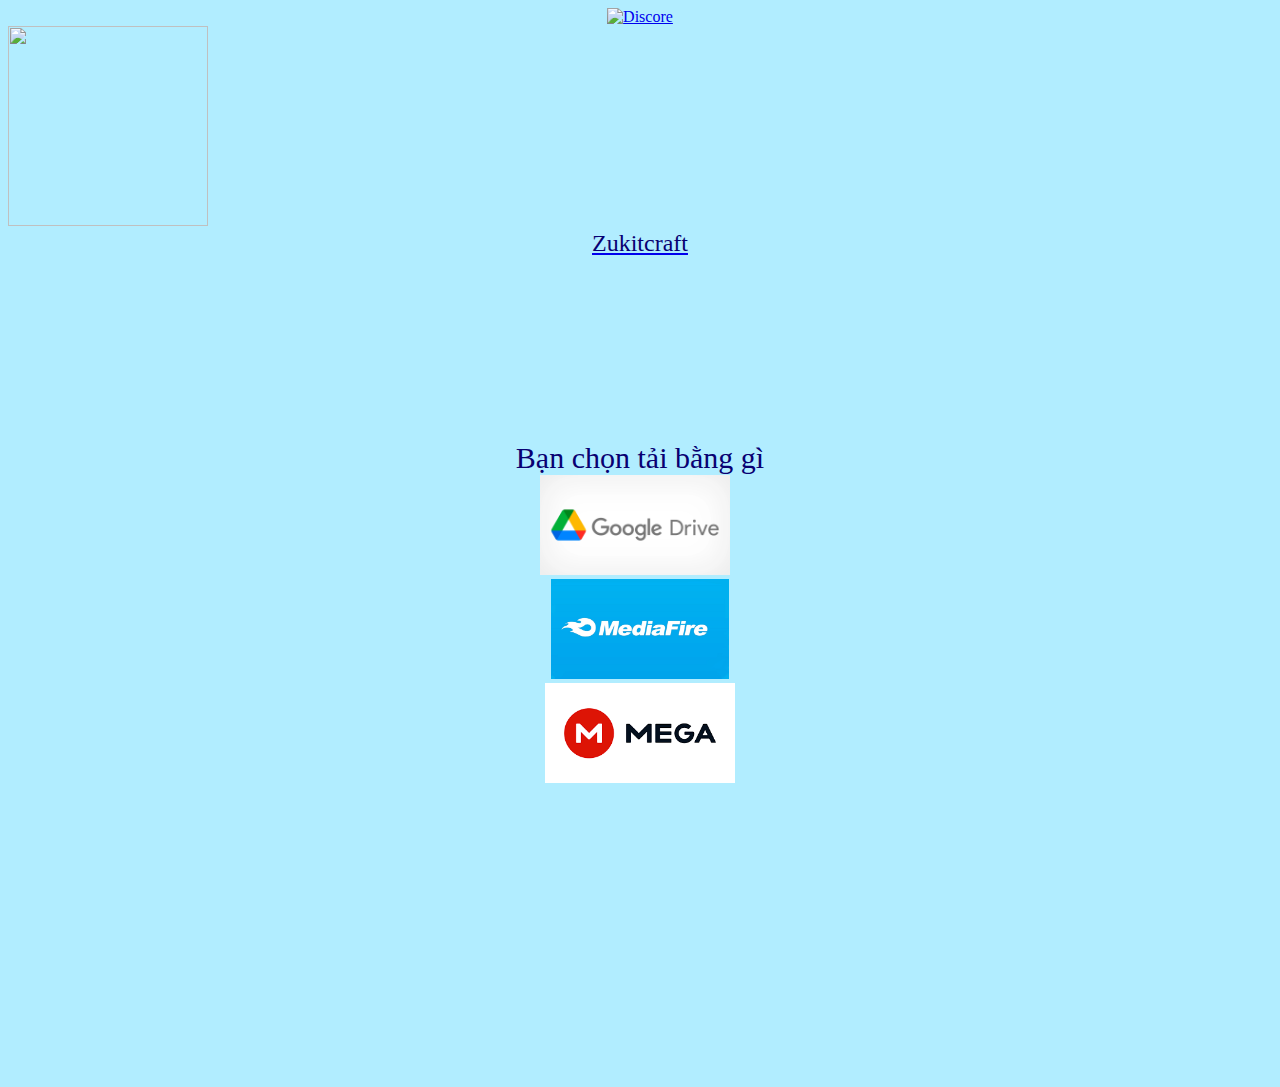
==== index.html @ 641242c9 "first commit" ====
<!DOCTYPE html>
<html lang="en">
<head>
    <meta charset="UTF-8">
    <meta name="viewport" content="width=device-width, initial-scale=1.0">
    <link rel="icon" href="image/thecong.jpg"/>
    <title>Zukitcraft</title>
    <link rel="stylesheet" href="thuoctinh.css"/>
    <link rel="stylesheet" href="thuoctinhUI.css"/>
</head>
<body>
    </style>
    <div id="uiTalk">
        <a href="https://discord.gg/2ttwNt63">
            <img src="https://cdn.tgdd.vn/2020/04/GameApp/200x200-200x200-13.png" alt="Discore" style="width: 50px;"
            id="imgMXH">
        </a>
    </div>

    <a href="https://www.youtube.com/channel/UCbBpA_Kw1_vNWxMMOi-ps1w">
        <img src="https://yt3.googleusercontent.com/HxFVT4thd7rK_opFvQYcgwUy8GoXfXm1oDxU5Cp-8I6jm4o-IzCVTvk9HltpOpdfC2oNW_gF=s160-c-k-c0x00ffffff-no-rj"
        style="width: 200px; height: 200px;"/>
        <div style="font-size: 150%; color: rgb(8, 0, 114);">Zukitcraft</div>
    </a>
    <div>
        <iframe src="https://www.youtube.com/embed/BlCNz6CpGVk" frameborder="0"></iframe>
    </div>
    <div style="margin-top: 30px;">
        <div style="font-size: 30px; color: rgb(8, 0, 114);">Bạn chọn tải bằng gì</div>

        <div>
            <a href="https://link4m.com/GDmExFEK" style="margin-right: 10px;">
                <img src="image/drive.jpg" height="100">
            </a>
        </div>

        <div style="margin-top: 30;">
            <a href="https://link4m.com/WEZE0bSC">
                <img src="image/MediaFire.jpg" height="100">
            </a>
        </div>

        <div style="margin-top: 30;">
            <a href="https://link4m.com/PGJr8Af">
                <img src="image/megalogo.png" height="100">
            </a>
        </div>
    </div>
    <div style="margin-bottom: 300px;"></div>
</body>
</html>
---- thuoctinh.css ----
.ZukitcraftText{
    text-align: center;
}
#avatarChanel{
    text-align: center;
}
#getLink{
    background-color: aquamarine;
    border-radius: 20px;
    font-size: 25px;
    width: 300px;
    height: 50px;
}
#TitleGetlink{
    font-size: 35px;
}
html{
    background: rgb(177, 237, 255);
}
div{
    text-align: center;
}
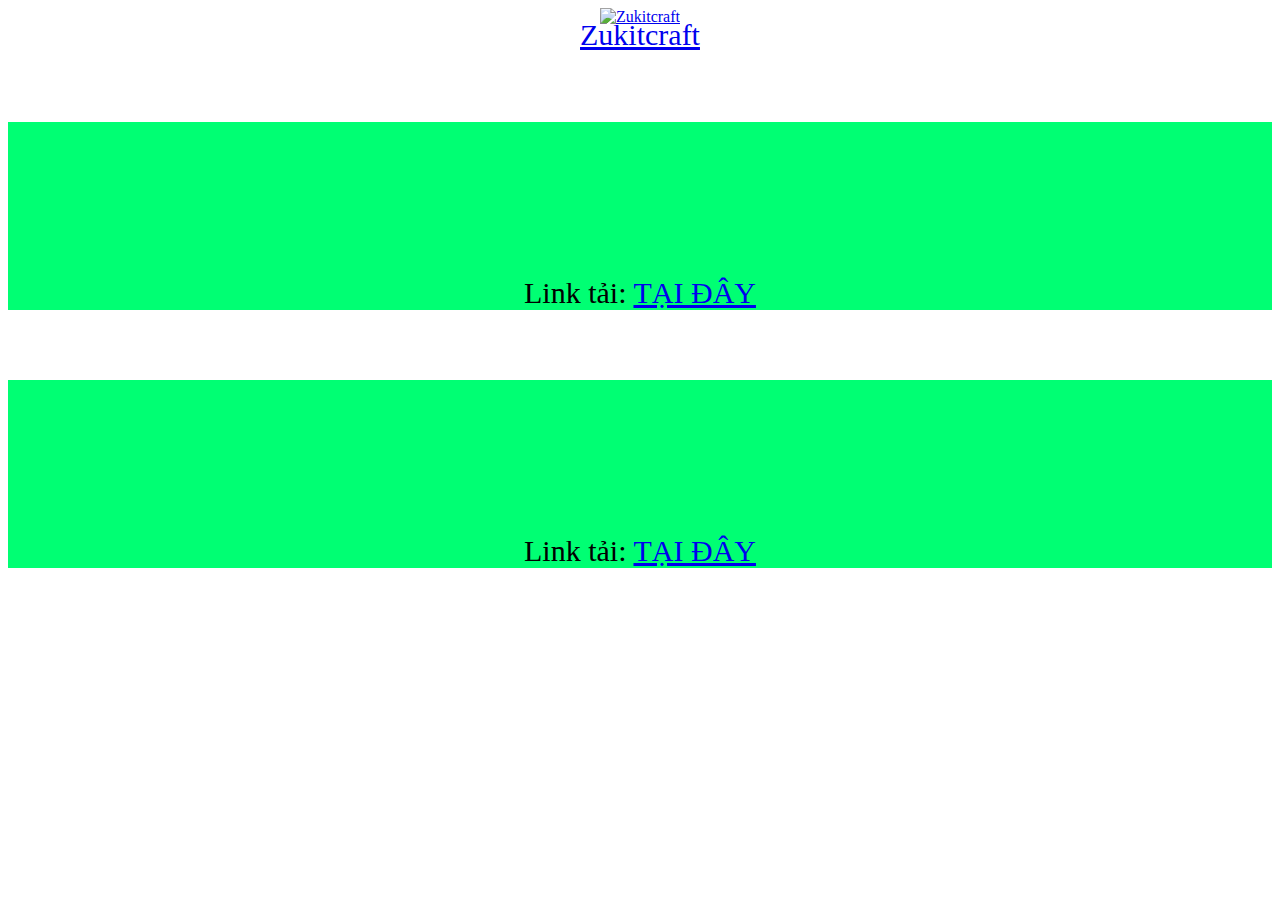
==== commit 2be609a6: "init" ====
--- a/index.html
+++ b/index.html
@@ -3,49 +3,39 @@
 <head>
     <meta charset="UTF-8">
     <meta name="viewport" content="width=device-width, initial-scale=1.0">
-    <link rel="icon" href="image/thecong.jpg"/>
-    <title>Zukitcraft</title>
-    <link rel="stylesheet" href="thuoctinh.css"/>
-    <link rel="stylesheet" href="thuoctinhUI.css"/>
+    <title>Tải Gói Tài Nguyên</title>
+    <link rel="icon" href="image/thecong.jpg">
+    <link rel="stylesheet" href="displays/displayIndex.css">
 </head>
 <body>
-    </style>
-    <div id="uiTalk">
-        <a href="https://discord.gg/2ttwNt63">
-            <img src="https://cdn.tgdd.vn/2020/04/GameApp/200x200-200x200-13.png" alt="Discore" style="width: 50px;"
-            id="imgMXH">
+    <div style="text-align: center;">
+        <a href="https://www.youtube.com/@Zukitcraft">
+            <img src="https://yt3.googleusercontent.com/HxFVT4thd7rK_opFvQYcgwUy8GoXfXm1oDxU5Cp-8I6jm4o-IzCVTvk9HltpOpdfC2oNW_gF=s160-c-k-c0x00ffffff-no-rj" alt="Zukitcraft"
+            style="width: 250px;">
+            <div style="font-size: 30px; margin-top: -8px;">Zukitcraft</div>
         </a>
     </div>
 
-    <a href="https://www.youtube.com/channel/UCbBpA_Kw1_vNWxMMOi-ps1w">
-        <img src="https://yt3.googleusercontent.com/HxFVT4thd7rK_opFvQYcgwUy8GoXfXm1oDxU5Cp-8I6jm4o-IzCVTvk9HltpOpdfC2oNW_gF=s160-c-k-c0x00ffffff-no-rj"
-        style="width: 200px; height: 200px;"/>
-        <div style="font-size: 150%; color: rgb(8, 0, 114);">Zukitcraft</div>
-    </a>
-    <div>
-        <iframe src="https://www.youtube.com/embed/BlCNz6CpGVk" frameborder="0"></iframe>
-    </div>
-    <div style="margin-top: 30px;">
-        <div style="font-size: 30px; color: rgb(8, 0, 114);">Bạn chọn tải bằng gì</div>
+    <!-- tải nhanh gói tài nguyên -->
+    <div class="panelVideos">
+        <iframe src="https://www.youtube.com/embed/Ol3v51zAH-w" frameborder="0"></iframe>
+        <!-- thêm "ember" ở sau www.youtube.com -->
 
-        <div>
-            <a href="https://link4m.com/GDmExFEK" style="margin-right: 10px;">
-                <img src="image/drive.jpg" height="100">
-            </a>
-        </div>
-
-        <div style="margin-top: 30;">
-            <a href="https://link4m.com/WEZE0bSC">
-                <img src="image/MediaFire.jpg" height="100">
-            </a>
-        </div>
-
-        <div style="margin-top: 30;">
-            <a href="https://link4m.com/PGJr8Af">
-                <img src="image/megalogo.png" height="100">
-            </a>
+        <div class="textVideo">Link tải: 
+            <a href="https://studio1member.github.io/zukitcraftweb/TaiGoiTaiNguyen">TẠI ĐÂY</a>
         </div>
     </div>
-    <div style="margin-bottom: 300px;"></div>
+
+
+
+    <!-- video mod map HD -->
+    <div class="panelVideos">
+        <iframe src="https://www.youtube.com/embed/34qB5zmjY_M" frameborder="0"></iframe>
+        <!-- thêm "ember" ở sau www.youtube.com -->
+
+        <div class="textVideo">Link tải: 
+            <a href="https://link4m.com/Rnw8D">TẠI ĐÂY</a>
+        </div>
+    </div>
 </body>
 </html>--- a/displays/displayIndex.css
+++ b/displays/displayIndex.css
@@ -0,0 +1,8 @@
+.panelVideos{
+    text-align: center;
+    margin-top: 70px;
+    background-color: rgb(0, 255, 115);
+}
+.textVideo{
+    font-size: 30px;
+}